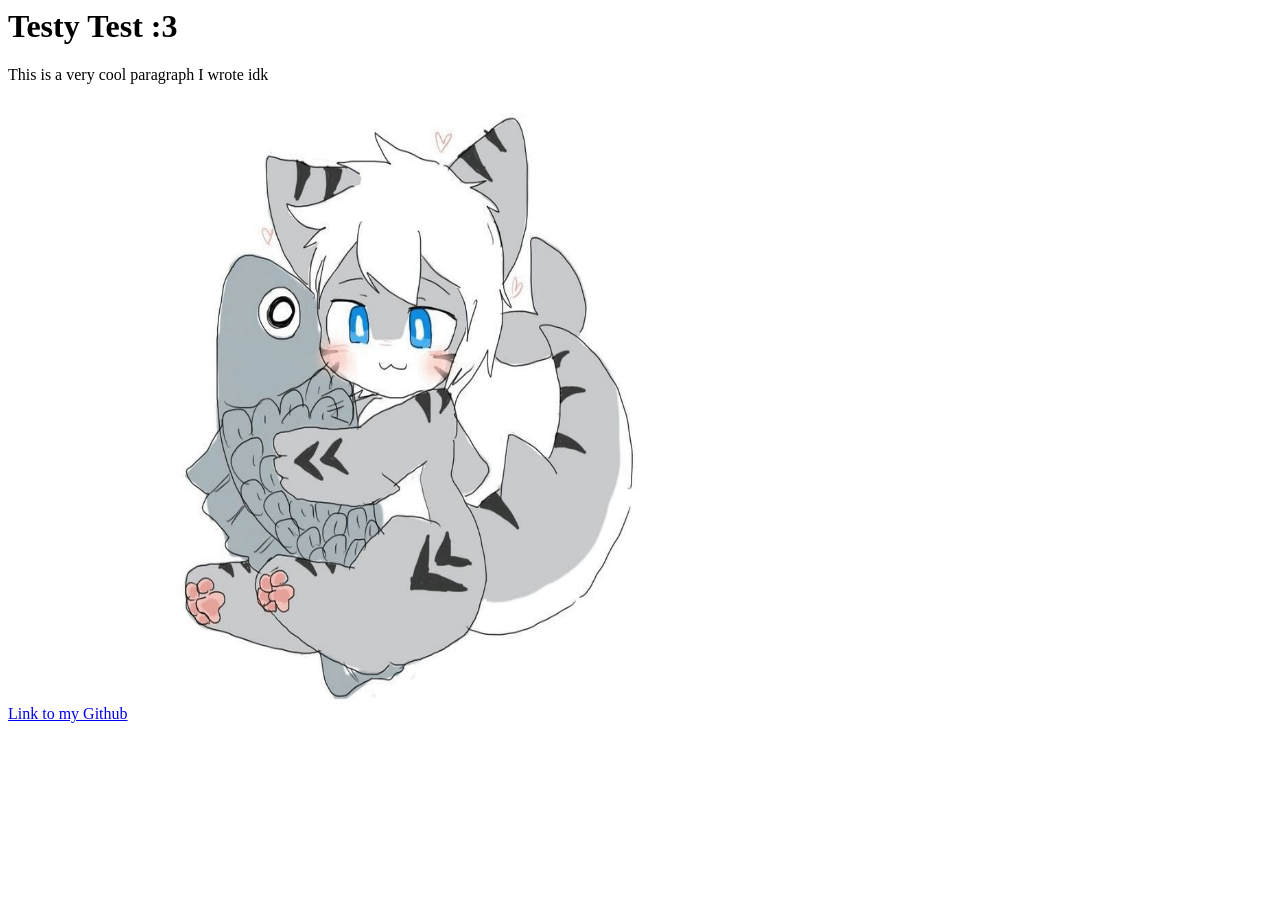
==== html-folderidk/index.html @ 34f382bf "Add files via upload" ====
<html lang="en">
    <head>
        <link rel="stylesheet" type="text/css" href="style.css">
        <h1>Testy Test :3</h1>
        <p>This is a very cool paragraph I wrote idk</p>
    </head>
    <body>
        <a href="https://github.com/SunfallTheTigerShark">Link to my Github</a>
        <img src="images/sharks/shark18.jpg" alt="LMAO AHAHAHHA didn't load for you get fucked idot" width="40%" height="70%"
    </body>
</html>
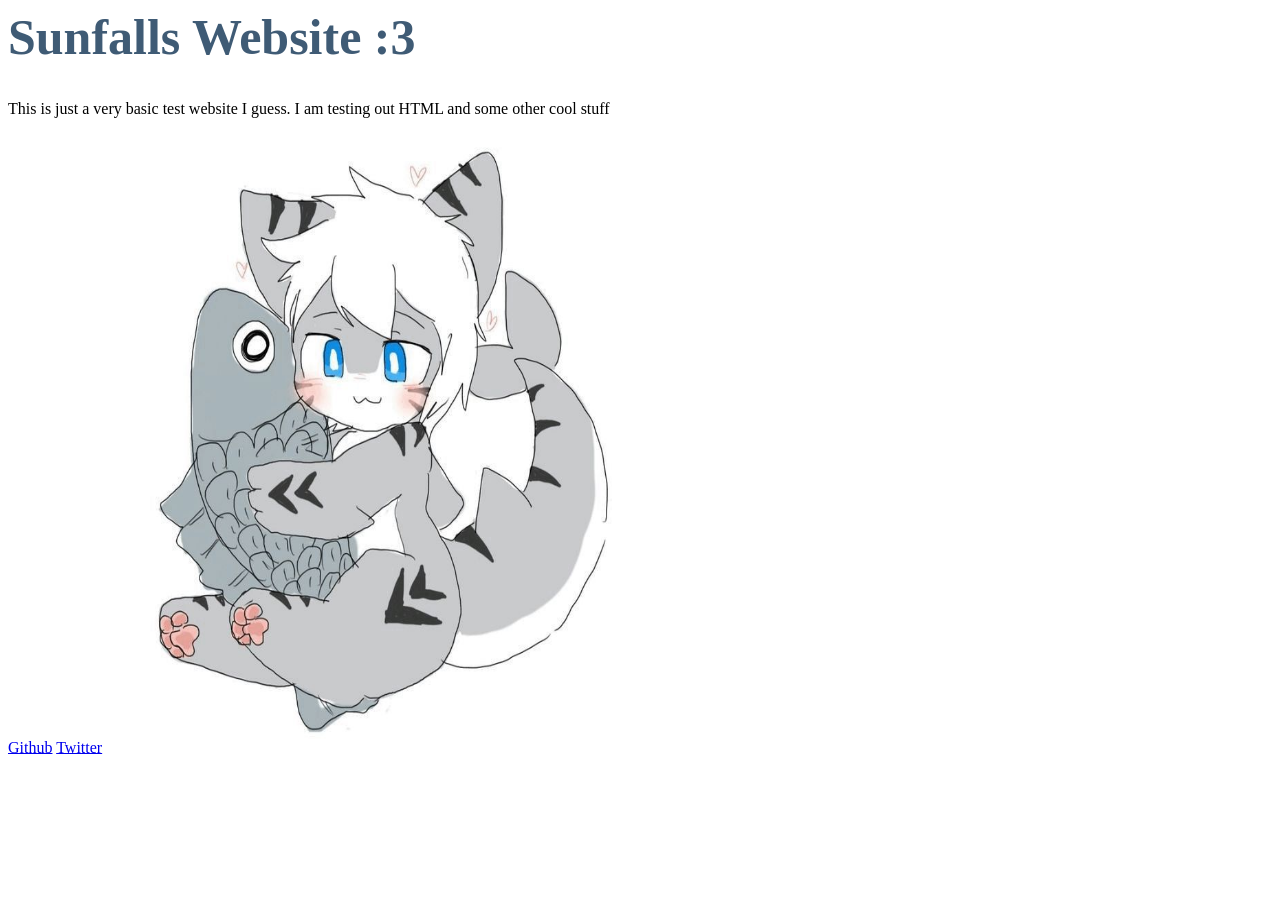
==== commit 3071c7f2: "Add files via upload" ====
--- a/html-folderidk/index.html
+++ b/html-folderidk/index.html
@@ -1,11 +1,12 @@
 <html lang="en">
     <head>
         <link rel="stylesheet" type="text/css" href="style.css">
-        <h1>Testy Test :3</h1>
-        <p>This is a very cool paragraph I wrote idk</p>
+        <h1>Sunfalls Website :3</h1>
+        <p>This is just a very basic test website I guess. I am testing out HTML and some other cool stuff</p>
     </head>
     <body>
-        <a href="https://github.com/SunfallTheTigerShark">Link to my Github</a>
+        <a href="https://github.com/SunfallTheTigerShark">Github</a>
+        <a href="https://x.com/Sunfall_Eclipse">Twitter</a>
         <img src="images/sharks/shark18.jpg" alt="LMAO AHAHAHHA didn't load for you get fucked idot" width="40%" height="70%"
     </body>
 </html>
--- a/html-folderidk/style.css
+++ b/html-folderidk/style.css
@@ -0,0 +1,5 @@
+h1 {
+    font-family: 'Pilot Command Laser';
+    font-size: 50px;
+    color: #3f5b75;
+}
